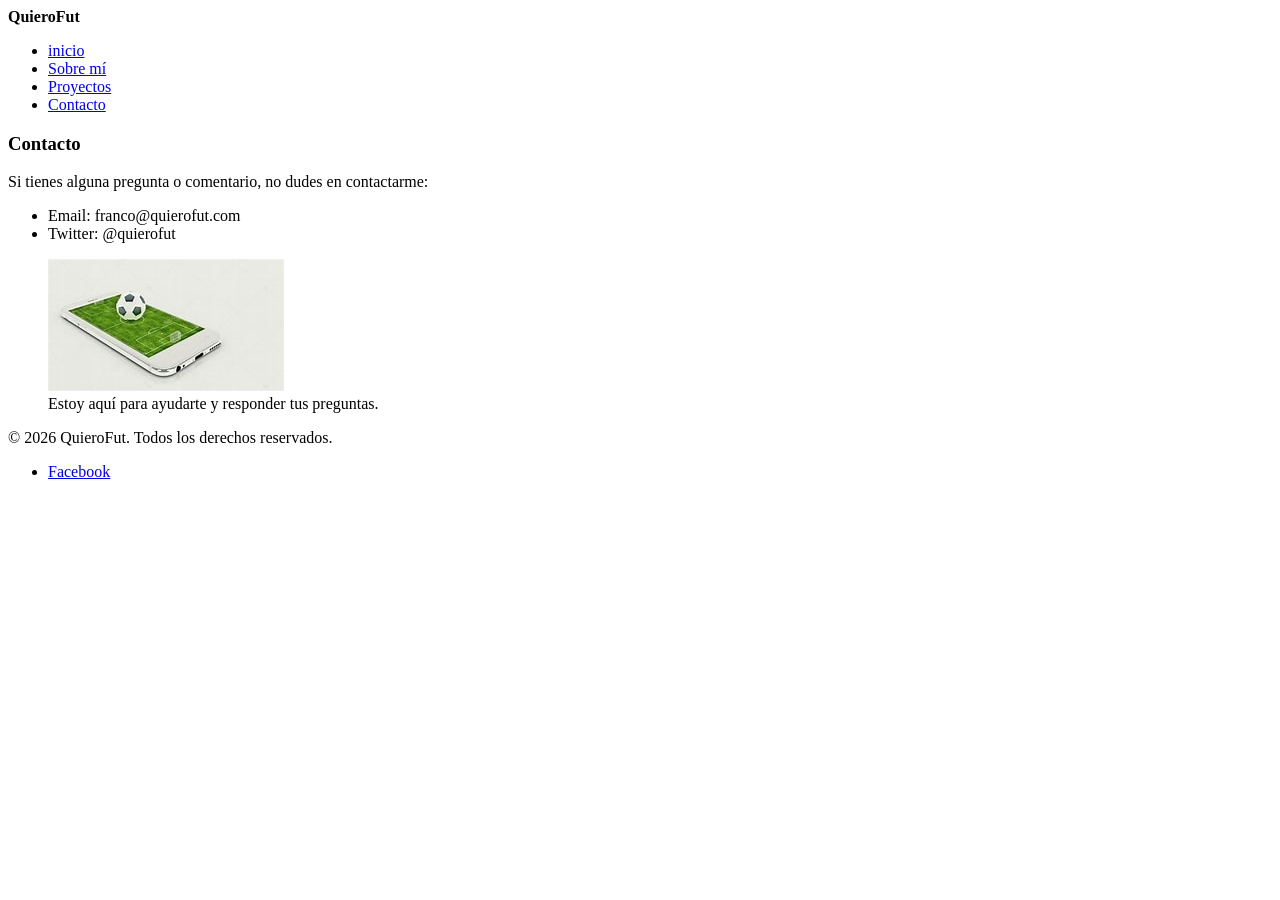
==== pages/contacto.html @ 130b8ee7 "Add files via upload" ====
<!DOCTYPE html>     
<html lang="es">    
<head>    
  <meta charset="UTF-8">    
  <meta name="viewport" content="width=device-width, initial-scale=1.0">    
  <title>Contacto - QuieroFut</title>
</head>
<body>
  <header>
    <strong>QuieroFut</strong>
    <nav>
      <ul>
        <li><a href="../index.html">inicio</a></li>
        <li><a href="sobre-mi.html">Sobre mí</a></li>
        <li><a href="proyectos.html">Proyectos</a></li>
        <li><a href="contacto.html">Contacto</a></li>
      </ul>
    </nav>
  </header>

  <main>
    <section>
      <article>
        <h1>Contacto</h1>
        <p>Si tienes alguna pregunta o comentario, no dudes en contactarme:</p>
        <ul>
          <li>Email: franco@quierofut.com</li>
          <li>Twitter: @quierofut</li>
        </ul>
        <figure>
          <img src="../imagenes/contacto.jpg" alt="contacto con QuieroFut">
          <figcaption>Estoy aquí para ayudarte y responder tus preguntas.</figcaption>
        </figure>
      </article>
    </section>
  </main>
 <footer>
    <p>&copy; 2026 QuieroFut. Todos los derechos reservados.</p>
    <ul>
      <li><a href="https://www.facebook.com/quierofut">Facebook</a></li>
    </ul>
  </footer>
</body>
</html>
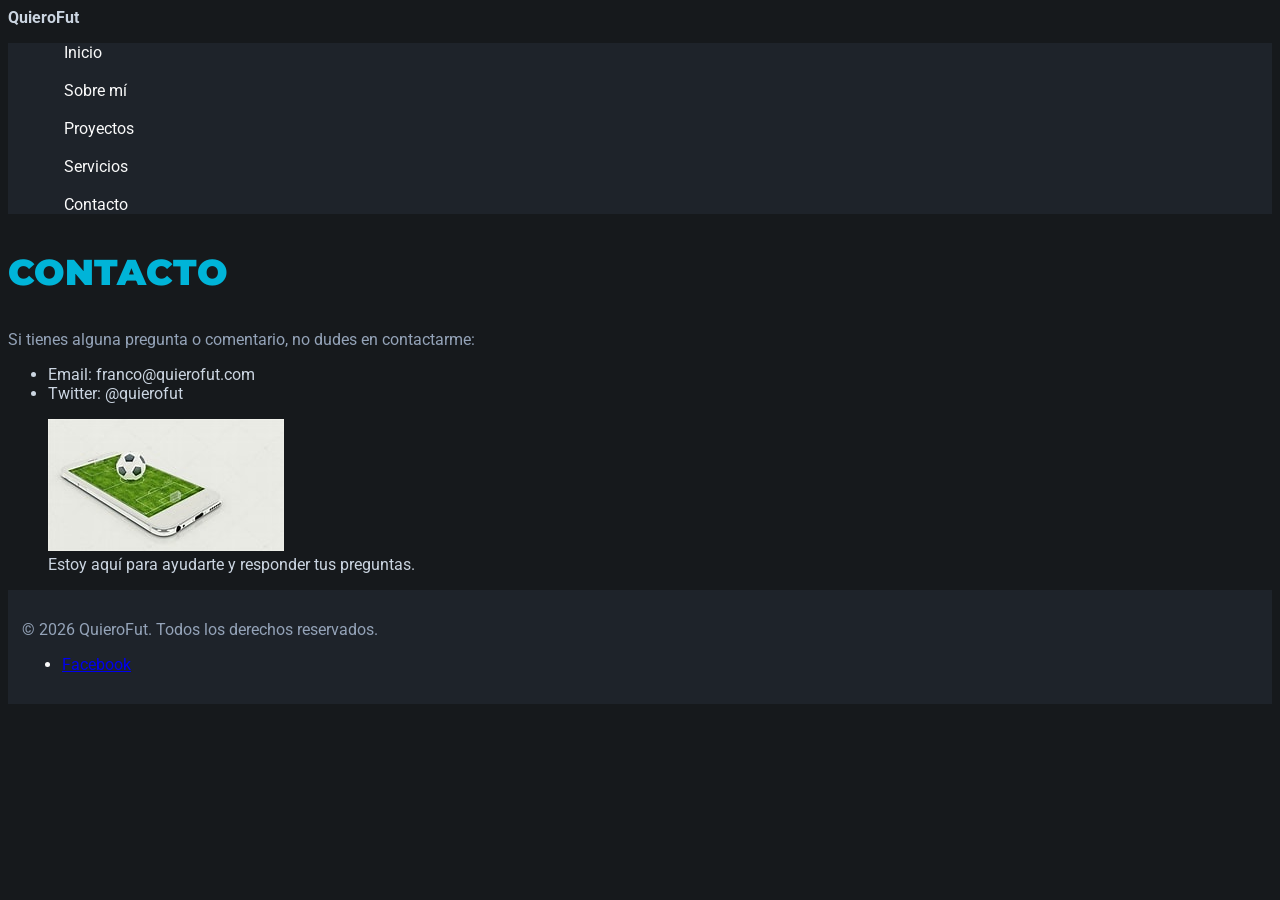
==== commit 77f7404a: "Add files via upload segunda entrega, se agrega styles" ====
--- a/pages/contacto.html
+++ b/pages/contacto.html
@@ -4,18 +4,24 @@
   <meta charset="UTF-8">    
   <meta name="viewport" content="width=device-width, initial-scale=1.0">    
   <title>Contacto - QuieroFut</title>
+<link rel="stylesheet" href="../styles/styles.css">
 </head>
 <body>
   <header>
-    <strong>QuieroFut</strong>
-    <nav>
-      <ul>
-        <li><a href="../index.html">inicio</a></li>
-        <li><a href="sobre-mi.html">Sobre mí</a></li>
-        <li><a href="proyectos.html">Proyectos</a></li>
-        <li><a href="contacto.html">Contacto</a></li>
-      </ul>
-    </nav>
+        <strong>QuieroFut</strong>
+        <nav class="menu-principal">
+            <ul class="lista-navegacion">
+                <li><a class="enlace-nav" href="../index.html">Inicio</a></li>
+                <br>
+                <li><a class="enlace-nav" href="sobre-mi.html">Sobre mí</a></li>
+                <br>
+                <li><a class="enlace-nav" href="proyectos.html">Proyectos</a></li>
+                <br>
+                <li><a class="enlace-nav" href="servicios.html">Servicios</a></li>
+                <br>
+                <li><a class="enlace-nav" href="contacto.html">Contacto</a></li>
+            </ul>
+        </nav>
   </header>
 
   <main>
--- a/styles/styles.css
+++ b/styles/styles.css
@@ -0,0 +1,77 @@
+/*Montserrat y Roboto */
+@import url('https://fonts.googleapis.com/css2?family=Montserrat:wght@700;900&family=Roboto:wght@400;500&display=swap'); 
+
+/*front-family: 'Montserrat', sans-serif; */
+/*front-family: 'Roboto', sans-serif; */
+/*1rem = 16px*/ 
+/* Estilos generales para el cuerpo de la página */ 
+
+
+/* Index QuieroFut */    
+body {
+    background-color: #16191c;
+    font-family: 'Roboto', sans-serif; 
+    color: #cbd5e1; 
+
+}       
+
+h1{
+    font-family: 'Montserrat', sans-serif;
+    color: #00b4d8;
+    font-size: 36px;
+    font-weight: 900;
+    text-transform: uppercase;
+    
+} 
+            
+h2{
+    font-family: 'Montserrat', sans-serif;
+    color: #94a3b8;
+    font-size: 24px;
+    font-weight: 700;
+    
+}
+
+h3{
+    font-family: 'Montserrat', sans-serif;
+    color: #00b4d8;
+    font-size: 20px;
+    font-weight: 700;
+    
+}
+
+p{
+    color: #94a3b8;
+    font-size: 16px;
+    
+}
+
+.parrafo-alternativo{
+    color: #38bdf8;
+    font-size: 14px;
+
+}
+
+/*estilos Nav */
+.menu-principal{
+    background-color: #1e232a;  
+    
+}
+
+
+.lista-navegacion{
+    list-style: none;
+}
+
+.enlace-nav{
+    color: #fffffffa;
+    text-decoration: none;
+    padding: 16px;
+}   
+
+/*Estilos Footer */
+footer{
+    background-color: #1e232a;
+    color: #fffffffa;
+    padding: 14px;
+}   
